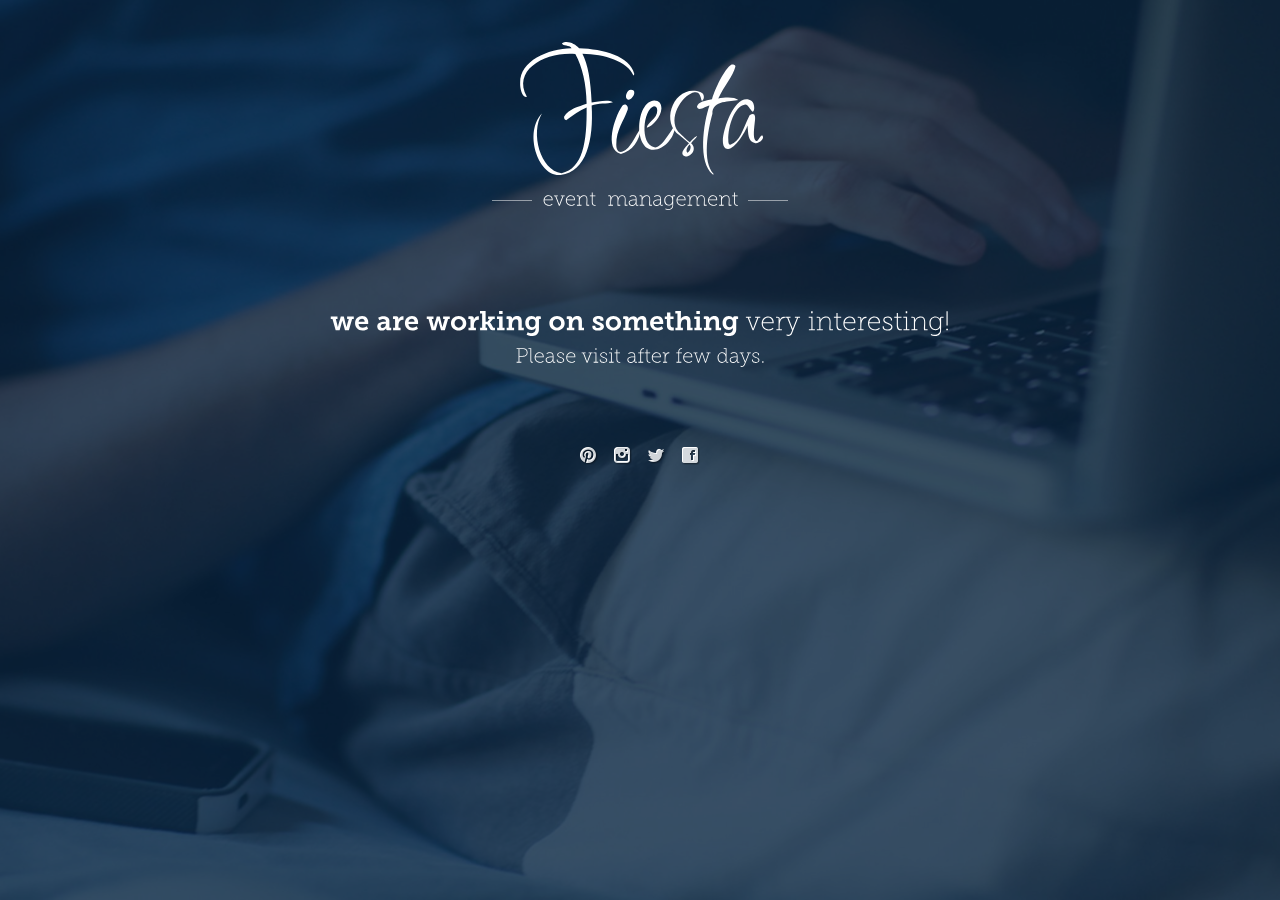
==== index.html @ f27fdafa "initial commit" ====
<!DOCTYPE html PUBLIC "-//W3C//DTD XHTML 1.0 Transitional//EN" "http://www.w3.org/TR/xhtml1/DTD/xhtml1-transitional.dtd">
<html xmlns="http://www.w3.org/1999/xhtml">
<head>
<meta http-equiv="Content-Type" content="text/html; charset=utf-8" />
<title>Coming Soon</title>
<link href="tools/style.css" rel="stylesheet" type="text/css" />
<script type="text/javascript" src="tools/jquery.min.js"></script> 
<script type="text/javascript" src="tools/cufon-yui.js"></script>
<script type="text/javascript" src="tools/Abraham_Lincoln_400.font.js"></script>
<script type="text/javascript" src="tools/Inspiration_400.font.js"></script>
<script type="text/javascript" src="tools/Museo_Slab_100_400-Museo_Slab_700_400.font.js"></script>
<script type="text/javascript">
	Cufon.replace('.logo h1', {fontFamily: 'Inspiration'});
	Cufon.replace('.logo h2', {fontFamily: 'Museo Slab 100'});
	Cufon.replace('.logo h2 span', {fontFamily: 'Abraham Lincoln'});
	Cufon.replace('p.big_text, p.small_text', {fontFamily: 'Museo Slab 100'});
	Cufon.replace('p.big_text strong, p.small_text strong', {fontFamily: 'Museo Slab 700'});
</script>


</head>
<body>
<div id="transy">
</div>
<div id="wrapper">
	<div class="logo"><h1>Fiesta</h1><h2><strong class="one"></strong>event <span></span> management<strong class="two"></strong></h2></div>
	<div class="content">
		<p class="big_text"><strong>we are working on something</strong> very interesting!</p>
		<p class="small_text"> Please visit after few days.</p>

		<div class="clear"></div>
		<ul class="social">
			<li class="pinterest"><a href="#"></a></li>
			<li class="instagram"><a href="#"></a></li>
			<li class="twitter"><a href="#"></a></li>
			<li class="facebook"><a href="#"></a></li>
		</ul>
		
		
	</div>
</div>
</body>
</html>
---- tools/style.css ----
/* Reset */

body,div,dl,dt,dd,ul,ol,li,h1,h2,h3,h4,h5,h6,pre,code,form,fieldset,legend,input,textarea,p,blockquote,th,td{margin:0;padding:0;}table{border-collapse:collapse;border-spacing:0;}fieldset,img{border:0;}address,caption,dfn,th,var{font-style:normal;font-weight:normal;}li{list-style:none;}caption,th{text-align:left;}h1,h2,h3,h4,h5,h6{font-size:100%;font-weight:normal;}

html { 
  background: url(../images/bg.jpg) no-repeat center center fixed; 
  -webkit-background-size: cover;
  -moz-background-size: cover;
  -o-background-size: cover;
  	background-size: cover;
}


html,body{
margin:0;
padding:0;
font-family: Helvetica Neue, Helvetica, Arial;
color: #ffffff;
height: 100%;
}

#transy{
width: 100%;
height: 100%;
float: left;
background: #08233e;
opacity: 0.8;
filter: alpha(opacity=80);
position: absolute;
z-index: -1;
}

#wrapper{
width: 940px;
margin: 0 auto;
}

.logo{
width: 940px;
float: left;
margin-top: 30px;
margin-bottom: 100px;
}

h1{
text-align: center;
font-size: 150px;
}

h2{
text-align: center;
font-size: 20px;
font-weight: 100;
margin-top: 10px;
}

h2 strong.one{
width: 40px;
height: 1px;
background: #fff;
position: absolute;
margin-left: -50px;
margin-top: 10px;
opacity: 0.5;
filter: alpha(opacity=50);

}

h2 strong.two{
width: 40px;
height: 1px;
background: #fff;
position: absolute;
margin-left: 10px;
opacity: 0.5;
filter: alpha(opacity=50);

margin-top: 10px;
}


.content{
width: 940px;
float: left;
}

.content p{
text-align: center;
}

p.big_text{
font-size: 27px;
margin-bottom: 10px;
}

p.small_text{
font-size: 20px;
}




.form{
width: 485px;
margin: 20px auto 0 auto;
}


.field_content{
background: url(../images/field.png) left top no-repeat;
width: 485px;
height: 54px;
float: left;
}


.field{
width: 365px;
outline: none;
border: none;
background: none;
font-size: 20px;
font-family: Helvetica Neue, Helvetica, Arial;
font-weight: bold;
color: #999999;
height: 54px;
float: left;
padding-left: 20px;
}

.submit{
width: 88px;
height: 45px;
float: left;
margin: 5px 0 0 5px;
outline: none;
border: none;
background: url(../images/okay.png) left top no-repeat;
cursor: pointer;
}

.submit:hover{
background: url(../images/okay.png) left bottom no-repeat;
}

.clear{
clear: left;
clear: both;
margin: 0;
padding: 0;
}

ul.social
{
width: 120px;
margin: 80px auto 0;
height: 20px;
}

ul.social li{
float: left;
background: url(../images/social.png) left top no-repeat;
position: relative;
height: 20px;
margin-right: 16px;
}

ul.social li a{
display: block;
width: 18px;
height: 20px;
}


ul.social li.pinterest{
height: 20px;
background-position: 0 0;
width: 18px;
}

ul.social li.pinterest:hover{
background-position: 0 -20px;
}



ul.social li.instagram{
height: 20px;
background-position: -34px 0;
width: 18px;
}

ul.social li.instagram:hover{
background-position: -34px -20px;
}



ul.social li.twitter{
height: 20px;
background-position: -68px 0;
width: 18px;
}

ul.social li.twitter:hover{
background-position: -68px -20px;
}



ul.social li.facebook{
height: 20px;
background-position: -102px 0;
width: 18px;
margin-right: 0;
}

ul.social li.facebook:hover{
background-position: -102px -20px;
}
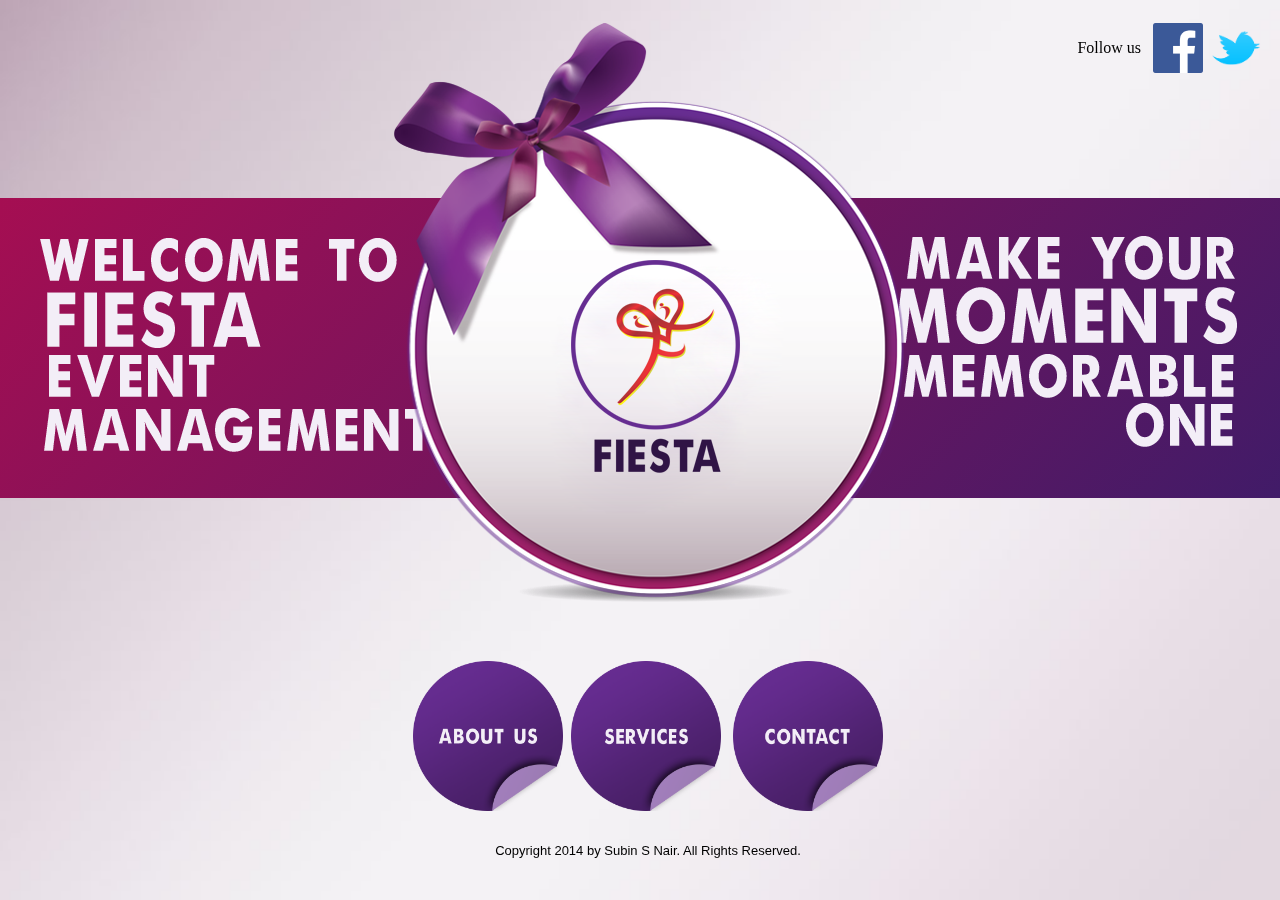
==== commit ca41f0e1: "Renamed index page" ====
--- a/index.html
+++ b/index.html
@@ -1,43 +1,86 @@
-<!DOCTYPE html PUBLIC "-//W3C//DTD XHTML 1.0 Transitional//EN" "http://www.w3.org/TR/xhtml1/DTD/xhtml1-transitional.dtd">
-<html xmlns="http://www.w3.org/1999/xhtml">
-<head>
-<meta http-equiv="Content-Type" content="text/html; charset=utf-8" />
-<title>Coming Soon</title>
-<link href="tools/style.css" rel="stylesheet" type="text/css" />
-<script type="text/javascript" src="tools/jquery.min.js"></script> 
-<script type="text/javascript" src="tools/cufon-yui.js"></script>
-<script type="text/javascript" src="tools/Abraham_Lincoln_400.font.js"></script>
-<script type="text/javascript" src="tools/Inspiration_400.font.js"></script>
-<script type="text/javascript" src="tools/Museo_Slab_100_400-Museo_Slab_700_400.font.js"></script>
-<script type="text/javascript">
-	Cufon.replace('.logo h1', {fontFamily: 'Inspiration'});
-	Cufon.replace('.logo h2', {fontFamily: 'Museo Slab 100'});
-	Cufon.replace('.logo h2 span', {fontFamily: 'Abraham Lincoln'});
-	Cufon.replace('p.big_text, p.small_text', {fontFamily: 'Museo Slab 100'});
-	Cufon.replace('p.big_text strong, p.small_text strong', {fontFamily: 'Museo Slab 700'});
-</script>
-
-
-</head>
-<body>
-<div id="transy">
-</div>
-<div id="wrapper">
-	<div class="logo"><h1>Fiesta</h1><h2><strong class="one"></strong>event <span></span> management<strong class="two"></strong></h2></div>
-	<div class="content">
-		<p class="big_text"><strong>we are working on something</strong> very interesting!</p>
-		<p class="small_text"> Please visit after few days.</p>
-
-		<div class="clear"></div>
-		<ul class="social">
-			<li class="pinterest"><a href="#"></a></li>
-			<li class="instagram"><a href="#"></a></li>
-			<li class="twitter"><a href="#"></a></li>
-			<li class="facebook"><a href="#"></a></li>
-		</ul>
-		
-		
-	</div>
-</div>
-</body>
-</html>
+<!DOCTYPE html PUBLIC "-//W3C//DTD XHTML 1.0 Transitional//EN" "http://www.w3.org/TR/xhtml1/DTD/xhtml1-transitional.dtd">
+<html xmlns="http://www.w3.org/1999/xhtml">
+<head>
+<meta http-equiv="Content-Type" content="text/html; charset=utf-8" />
+<link type="text/css" rel="stylesheet" href="stylesheet.css"/> 
+<title>Fiesta</title>
+</head>
+
+<body>
+
+<div id="hpage" style="height:100%; width:100%; position:fixed">
+<img src="images/back.jpg" style="width:100%; position:fixed; top:0; left:0 "/>
+<div id="head">
+<table align="right">
+<tr>
+<td>
+Follow us
+</td>
+<td></td>
+<td></td>
+<td>
+<a href="www.facebook.com"><img src="images/fb_icon_325x325.png" style="width:50px; height:50px; border:hidden" /></a>
+</td>
+<td></td>
+<td>
+
+<a href="www.twitter.com"><img src="images/Twitter_bird_icon.png" style="width:50px; height:50px; border:hidden"/></a>
+</td>
+<td></td>
+<td></td>
+<td></td>
+<td></td>
+</tr>
+</table>
+</div>
+<div id="welcome">
+<div id="col1">
+<img src="images/banner.png"/>
+</div>
+<div id="col2">
+<img src="images/banner2.png"/>
+</div>
+</div>
+<div id="logo" align="center" style="width:100%;height:650px">
+<a href="fiesta.html"><img src="images/home page psd.png" style="width:543px; height:630px; border:hidden" /></a>
+</div>
+<div id="menu">
+<table align="center">
+<tr>
+<td class="button"><a href="about.html"><img src="images/about us.png" style="width:150px; height:150px; border:hidden"/>
+</a></td>
+<td></td>
+<td</td>
+<td class="button"><a href="services.html"><img src="images/services.png" style="width:150px; height:150px; border:hidden"/></a></td>
+<td></td>
+<td></td>
+<td class="button"><a href="contact.html"><img src="images/contact.png" style="width:150px; height:150px; border:hidden"/>
+</a></td>
+<tr></tr>
+<tr></tr>
+<tr></tr>
+<tr></tr>
+<tr></tr>
+<tr></tr>
+<tr></tr>
+<tr></tr>
+<tr></tr>
+<tr></tr>
+<tr></tr>
+<tr></tr>
+<tr></tr>
+
+
+</tr>
+</table>
+<table align="center">
+<tr>
+<td style="font-family:'Trebuchet MS', Arial, Helvetica, sans-serif; font-size:13px">Copyright 2014 by Subin S Nair. All Rights Reserved.</td>
+</tr>
+</table>
+
+</div>
+
+</div>
+</body>
+</html>
--- a/stylesheet.css
+++ b/stylesheet.css
@@ -0,0 +1,68 @@
+@charset "utf-8";
+/* CSS Document */
+#head
+{
+	position:fixed;
+	width:100%;
+	height:200px;
+	top:0;
+	left:0;
+	margin-top:20px;
+	
+}
+
+#logo
+{
+	position:relative;
+	overflow:hidden;
+	top:0;
+	
+	
+	
+}
+#menu
+{
+	position:relative;
+	width:100%;
+	height:200px;
+	
+}
+#footer
+{
+	background-color:red;
+}
+
+#welcome { 
+position:fixed; 
+margin-top:190px;
+left:0;
+width:100%;
+height:300px;
+background: #a50e52; /* Old browsers */
+background: -moz-linear-gradient(-45deg, #a50e52 0%, #411b68 100%); /* FF3.6+ */
+background: -webkit-gradient(linear, left top, right bottom, color-stop(0%,#a50e52), color-stop(100%,#411b68)); /* Chrome,Safari4+ */
+background: -webkit-linear-gradient(-45deg, #a50e52 0%,#411b68 100%); /* Chrome10+,Safari5.1+ */
+background: -o-linear-gradient(-45deg, #a50e52 0%,#411b68 100%); /* Opera 11.10+ */
+background: -ms-linear-gradient(-45deg, #a50e52 0%,#411b68 100%); /* IE10+ */
+background: linear-gradient(135deg, #a50e52 0%,#411b68 100%); /* W3C */
+filter: progid:DXImageTransform.Microsoft.gradient( startColorstr='#a50e52', endColorstr='#411b68',GradientType=1 ); /* IE6-9 fallback on horizontal gradient */
+
+}
+#col1
+{
+	float:left;
+}
+#col2
+{
+	float:right;
+}
+
+
+
+
+
+	
+
+
+
+
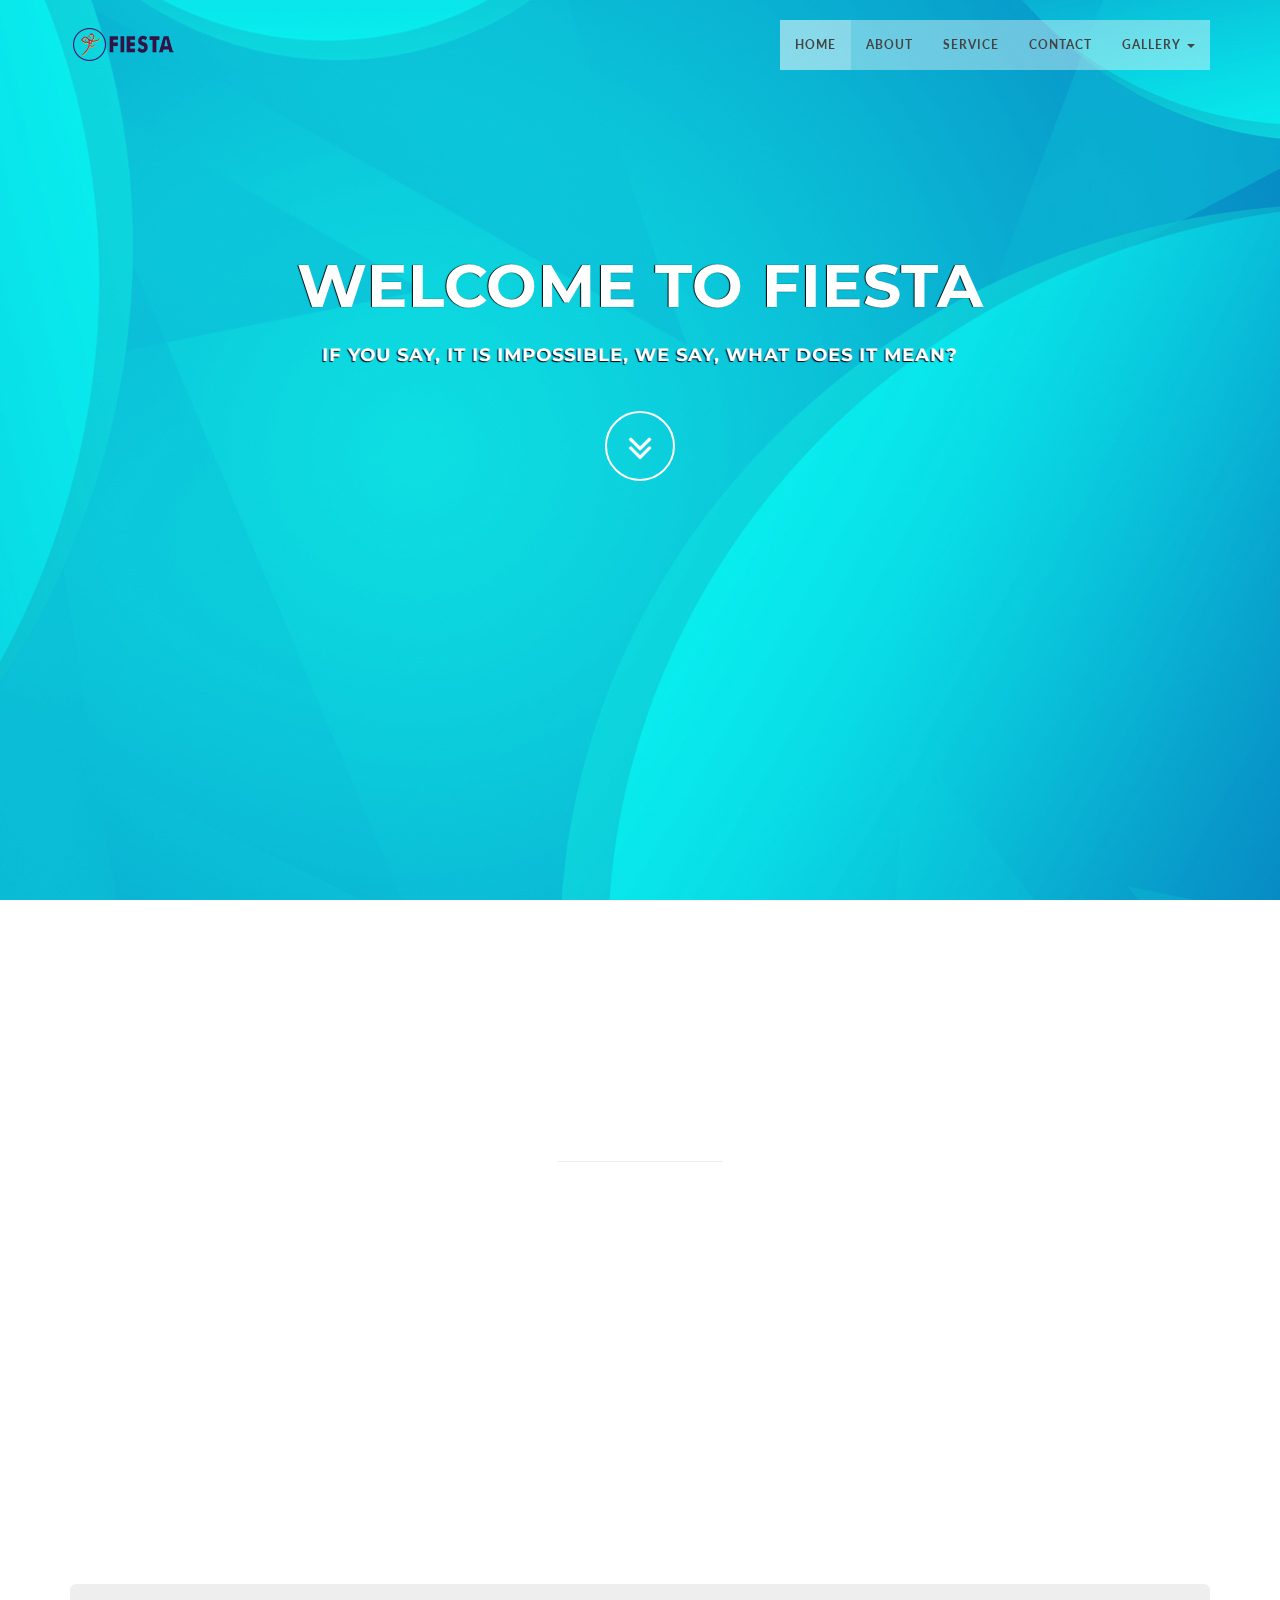
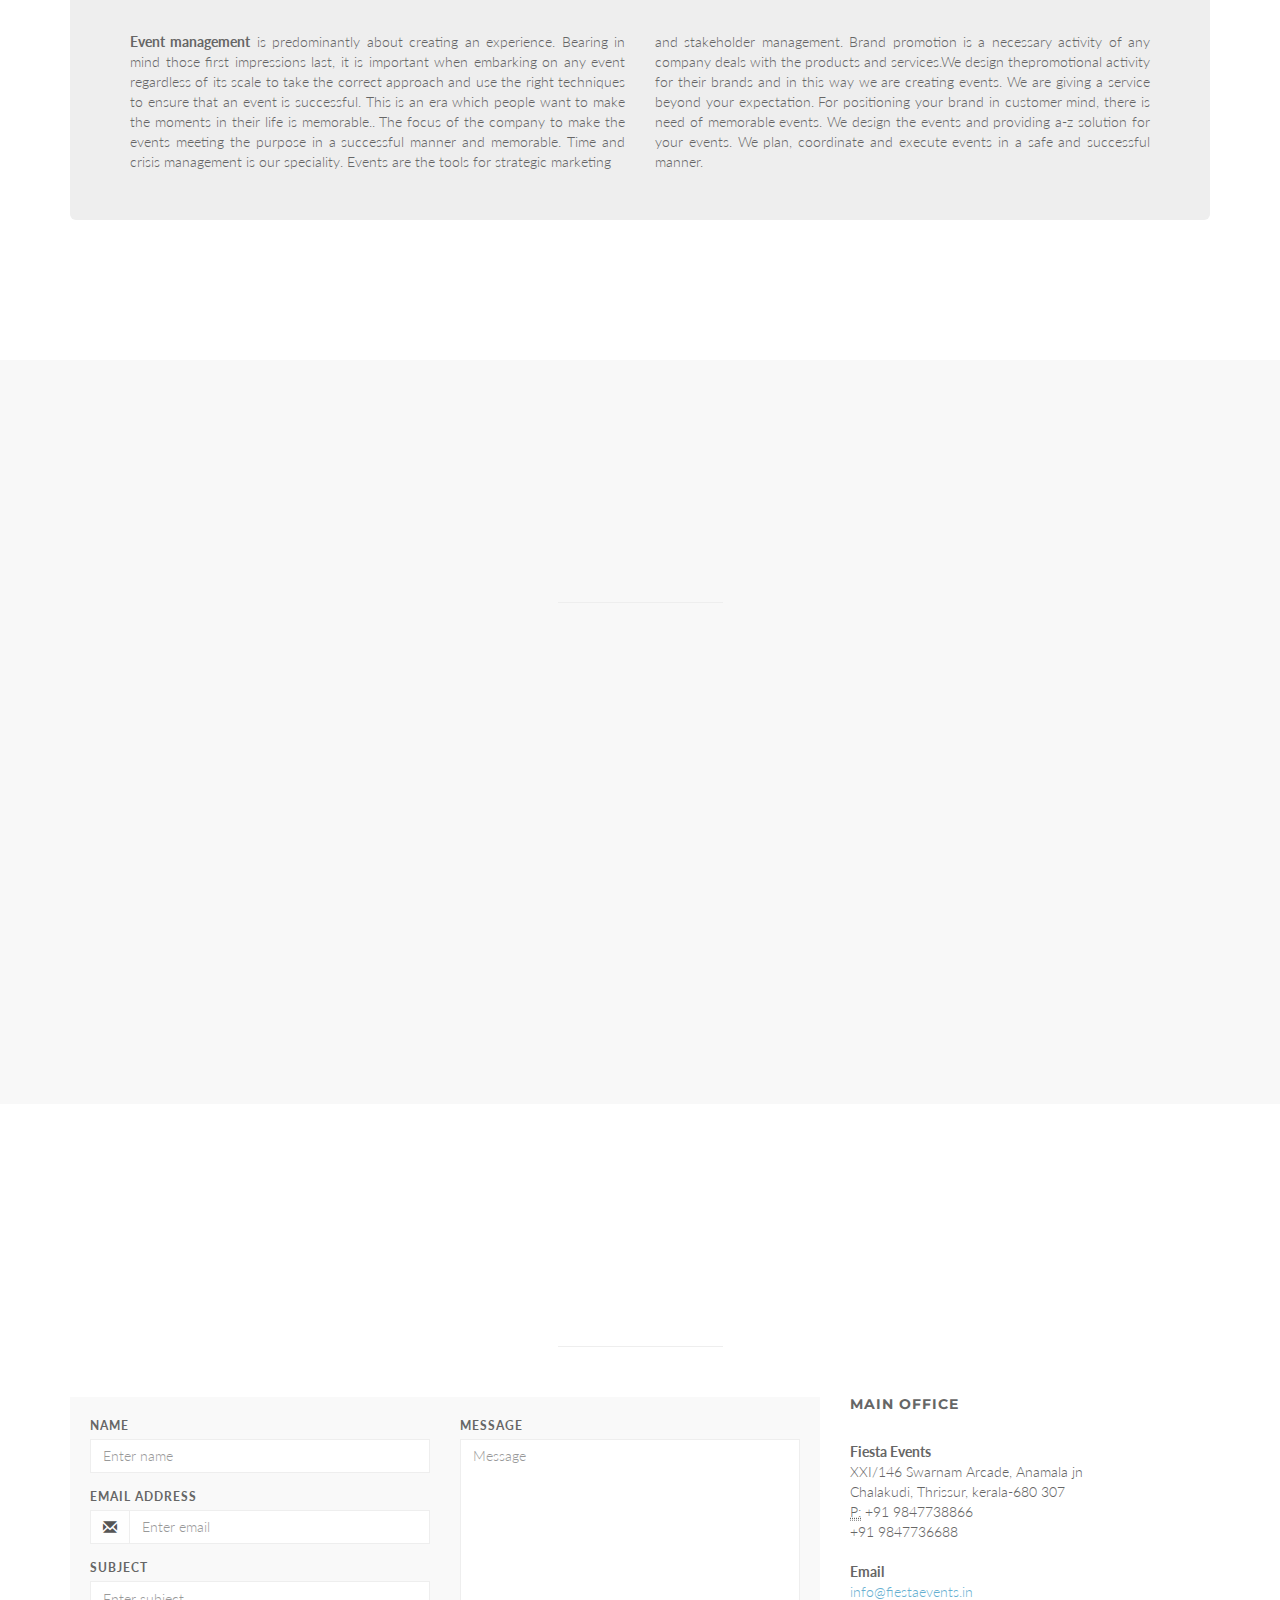
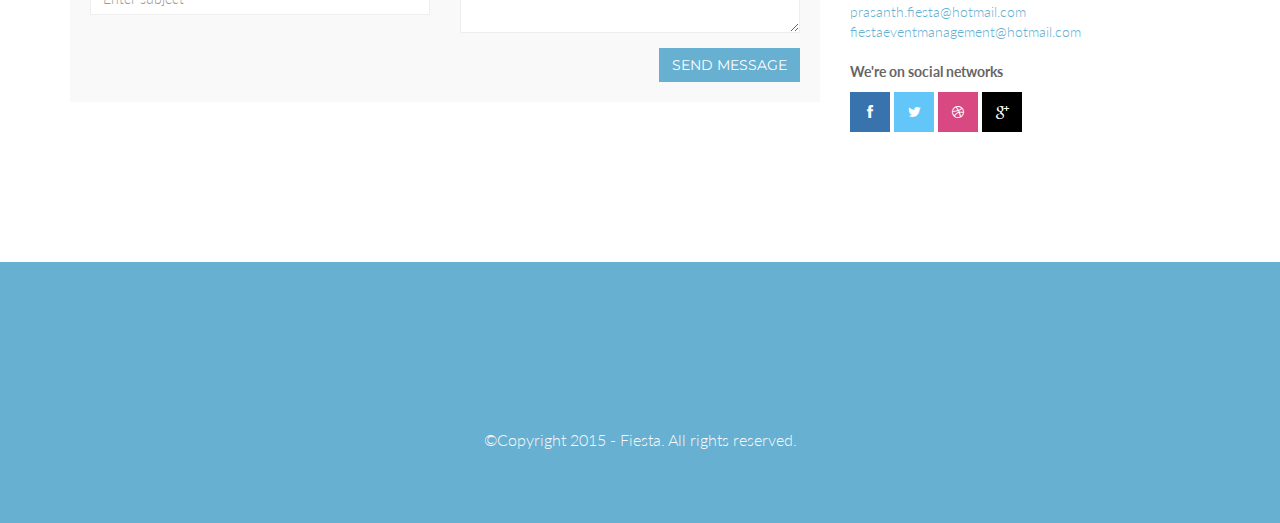
==== commit 42370bb5: "Completely new site" ====
--- a/index.html
+++ b/index.html
@@ -1,86 +1,393 @@
-<!DOCTYPE html PUBLIC "-//W3C//DTD XHTML 1.0 Transitional//EN" "http://www.w3.org/TR/xhtml1/DTD/xhtml1-transitional.dtd">
-<html xmlns="http://www.w3.org/1999/xhtml">
+<!DOCTYPE html>
+<html lang="en">
+
 <head>
-<meta http-equiv="Content-Type" content="text/html; charset=utf-8" />
-<link type="text/css" rel="stylesheet" href="stylesheet.css"/> 
-<title>Fiesta</title>
+    <meta charset="utf-8">
+    <meta name="viewport" content="width=device-width, initial-scale=1.0">
+    <meta name="description" content="">
+    <meta name="author" content="">
+
+    <title>Fiesta Events</title>
+
+    <!-- Bootstrap Core CSS -->
+    <link href="css/bootstrap.min.css" rel="stylesheet" type="text/css">
+
+    <!-- Fonts -->
+    <link href="font-awesome/css/font-awesome.min.css" rel="stylesheet" type="text/css">
+	<link href="css/animate.css" rel="stylesheet" />
+    <!-- Squad theme CSS -->
+    <link href="css/style.css" rel="stylesheet">
+	<link href="color/default.css" rel="stylesheet">
+
 </head>
 
-<body>
-
-<div id="hpage" style="height:100%; width:100%; position:fixed">
-<img src="images/back.jpg" style="width:100%; position:fixed; top:0; left:0 "/>
-<div id="head">
-<table align="right">
-<tr>
-<td>
-Follow us
-</td>
-<td></td>
-<td></td>
-<td>
-<a href="www.facebook.com"><img src="images/fb_icon_325x325.png" style="width:50px; height:50px; border:hidden" /></a>
-</td>
-<td></td>
-<td>
-
-<a href="www.twitter.com"><img src="images/Twitter_bird_icon.png" style="width:50px; height:50px; border:hidden"/></a>
-</td>
-<td></td>
-<td></td>
-<td></td>
-<td></td>
-</tr>
-</table>
-</div>
-<div id="welcome">
-<div id="col1">
-<img src="images/banner.png"/>
-</div>
-<div id="col2">
-<img src="images/banner2.png"/>
-</div>
-</div>
-<div id="logo" align="center" style="width:100%;height:650px">
-<a href="fiesta.html"><img src="images/home page psd.png" style="width:543px; height:630px; border:hidden" /></a>
-</div>
-<div id="menu">
-<table align="center">
-<tr>
-<td class="button"><a href="about.html"><img src="images/about us.png" style="width:150px; height:150px; border:hidden"/>
-</a></td>
-<td></td>
-<td</td>
-<td class="button"><a href="services.html"><img src="images/services.png" style="width:150px; height:150px; border:hidden"/></a></td>
-<td></td>
-<td></td>
-<td class="button"><a href="contact.html"><img src="images/contact.png" style="width:150px; height:150px; border:hidden"/>
-</a></td>
-<tr></tr>
-<tr></tr>
-<tr></tr>
-<tr></tr>
-<tr></tr>
-<tr></tr>
-<tr></tr>
-<tr></tr>
-<tr></tr>
-<tr></tr>
-<tr></tr>
-<tr></tr>
-<tr></tr>
-
-
-</tr>
-</table>
-<table align="center">
-<tr>
-<td style="font-family:'Trebuchet MS', Arial, Helvetica, sans-serif; font-size:13px">Copyright 2014 by Subin S Nair. All Rights Reserved.</td>
-</tr>
-</table>
-
-</div>
-
-</div>
+<body id="page-top" data-spy="scroll" data-target=".navbar-custom">
+	<!-- Preloader -->
+	<div id="preloader">
+	  <div id="load"></div>
+	</div>
+
+    <nav class="navbar navbar-custom navbar-fixed-top" role="navigation">
+        <div class="container">
+            <div class="navbar-header page-scroll">
+                <button type="button" class="navbar-toggle" data-toggle="collapse" data-target=".navbar-main-collapse">
+                    <i class="fa fa-bars"></i>
+                </button>
+                <a class="navbar-brand" href="index.html" >
+                    <h1> <img src="img/horizlogo.png" class="img-responsive"/></h1>
+                </a>
+            </div>
+
+            <!-- Collect the nav links, forms, and other content for toggling -->
+            <div class="collapse navbar-collapse navbar-right navbar-main-collapse">
+      <ul class="nav navbar-nav">
+        <li class="active"><a href="#intro">Home</a></li>
+        <li><a href="#about">About</a></li>
+		<li><a href="#service">Service</a></li>
+		<li><a href="#contact">Contact</a></li>
+        <li class="dropdown">
+          <a href="#" class="dropdown-toggle" data-toggle="dropdown">Gallery <b class="caret"></b></a>
+          <ul class="dropdown-menu">
+            <li><a href="#">Brand Activation</a></li>
+            <li><a href="#">Wedding Planning</a></li>
+            <li><a href="#">Conferences</a></li>
+          </ul>
+        </li>
+      </ul>
+            </div>
+            <!-- /.navbar-collapse -->
+        </div>
+        <!-- /.container -->
+    </nav>
+
+	<!-- Section: intro -->
+    <section id="intro" class="intro">
+	
+		<div class="slogan">
+			<h2>WELCOME TO <span class="text_color">FIESTA</span> </h2>
+			<h4>IF YOU SAY, IT IS IMPOSSIBLE, WE SAY, WHAT DOES IT MEAN?</h4>
+		</div>
+		<div class="page-scroll">
+			<a href="#service" class="btn btn-circle">
+				<i class="fa fa-angle-double-down animated"></i>
+			</a>
+		</div>
+    </section>
+	<!-- /Section: intro -->
+
+	<!-- Section: about -->
+    <section id="about" class="home-section text-center">
+		<div class="heading-about">
+        
+			<div class="container">
+			<div class="row">
+				<div class="col-lg-8 col-lg-offset-2">
+					<div class="wow bounceInDown" data-wow-delay="0.4s">
+					<div class="section-heading">
+					<h2 class="less-margin">Fiesta Events</h2>
+       <h5 class="h5-lowercase">Make the seemingly impossible a reality</h5>
+					<i class="fa fa-2x fa-angle-down"></i>
+
+					</div>
+					</div>
+				</div>
+			</div>
+			</div>
+		</div>
+		<div class="container">
+
+
+		<div class="row">
+			<div class="col-lg-2 col-lg-offset-5">
+				<hr class="marginbot-50">
+			</div>
+		</div>
+        <div class="row">
+            <div class="col-xs-6 col-sm-3 col-md-3">
+				<div class="wow bounceInUp" data-wow-delay="0.2s">
+                <div class="team boxed-grey">
+                    <div class="inner">
+						<h6 class="less-margin"><strong>PRASANTH BAKTHAVALSALAN</strong></h6>
+                        <h6 class="less-size">Managing Director</h6>
+                        <div class="avatar"><img src="img/team/1.jpg" alt="" class="img-responsive img-circle" /></div>
+                    </div>
+                </div>
+				</div>
+            </div>
+			<div class="col-xs-6 col-sm-3 col-md-3">
+				<div class="wow bounceInUp" data-wow-delay="0.5s">
+                <div class="team boxed-grey">
+                    <div class="inner">
+						<h6 class="less-margin">AISWARYA SOL</h6>
+                        <h6 class="less-size">Business Development Manager</h6>
+                        <div class="avatar"><img src="img/team/2.jpg" alt="" class="img-responsive img-circle" /></div>
+
+                    </div>
+                </div>
+				</div>
+            </div>
+			<div class="col-xs-6 col-sm-3 col-md-3">
+				<div class="wow bounceInUp" data-wow-delay="0.8s">
+                <div class="team boxed-grey">
+                    <div class="inner">
+						<h6 class="less-margin">MIDHUN MURALI</h6>
+                        <h6 class="less-size">General Manager</h6>
+                        <div class="avatar"><img src="img/team/3.jpg" alt="" class="img-responsive img-circle" /></div>
+
+                    </div>
+                </div>
+				</div>
+            </div>
+			<div class="col-xs-6 col-sm-3 col-md-3">
+				<div class="wow bounceInUp" data-wow-delay="1s">
+                <div class="team boxed-grey">
+                    <div class="inner">
+						<h6 class="less-margin">SHEHAL SIVANAND</h6>
+                        <h6 class="less-size">FINANCE MANAGER</h6>
+                        <div class="avatar"><img src="img/team/4.jpg" alt="" class="img-responsive img-circle" /></div>
+
+                    </div>
+                </div>
+				</div>
+               
+            </div>
+        </div>
+        <div class="jumbotron top-margin">
+        <div class="row">
+          <div class="col-md-6 col-xs-12 text-justify">
+       <strong>Event management</strong> is predominantly about creating an experience. Bearing in mind those first impressions last, it is important when embarking on any event regardless of its scale to take the correct approach and use the right techniques to ensure that an event is successful. This is an era which people want to make the moments in their life is memorable.. The focus of the company to make the events meeting the purpose in a successful manner and memorable. Time and crisis management is our speciality. Events are the tools for strategic marketing
+        </div>
+ <div class="col-md-6 col-xs-12 text-justify">
+  and stakeholder management. Brand promotion is a necessary activity of any company deals with the products and services.We design thepromotional activity for their brands and in this way we are creating events. We are giving a service beyond your expectation. For positioning your brand in customer mind, there is need of memorable events. We design the events and providing a-z solution for your events. We plan, coordinate and execute events in a safe and successful manner.</div>		
+		</div>
+        </div>
+        </div>
+	</section>
+	<!-- /Section: about -->
+	
+
+	<!-- Section: services -->
+    <section id="service" class="home-section text-center bg-gray">
+		
+		<div class="heading-about">
+			<div class="container">
+			<div class="row">
+				<div class="col-lg-8 col-lg-offset-2">
+					<div class="wow bounceInDown" data-wow-delay="0.4s">
+					<div class="section-heading">
+					<h2>Our Services</h2>
+					<i class="fa fa-2x fa-angle-down"></i>
+
+					</div>
+					</div>
+				</div>
+			</div>
+			</div>
+		</div>
+		<div class="container">
+		<div class="row">
+			<div class="col-lg-2 col-lg-offset-5">
+				<hr class="marginbot-50">
+			</div>
+		</div>
+        <div class="row">
+        
+            <div class="col-sm-3 col-md-3">
+				<div class="wow fadeInLeft" data-wow-delay="0.2s">
+                <div class="service-box">
+                
+					<div class="service-icon">
+						<img src="img/icons/brand.png" alt="" />
+					</div>
+					<div class="service-desc">
+                    
+						<h5>Brand Activation</h5>
+						<p>	Promotional events, Video production,
+Viral Marketing Advertisements & print media, Road shows, PR stunts, Press launches, Mall activation, Canter activities, we design a tailor made launch for every product / Service.</p>
+					</div>
+                     </div>
+                     
+				</div>
+            </div>
+			<div class="col-sm-3 col-md-3">
+				<div class="wow fadeInUp" data-wow-delay="0.2s">
+                <div class="service-box">
+					<div class="service-icon">
+						<img src="img/icons/wed.png" alt="" />
+					</div>
+					<div class="service-desc">
+						<h5>Wedding Planning</h5>
+		<p>Destination wedding, Concept &    design, Stage & light design, Seating arrangements, Floral décor& theme decor, Travel arrangements, Entertainment programs, Honeymoon packages, Cultural nights, Wedding cakes</p>
+					</div>
+                </div>
+				</div>
+            </div>
+			<div class="col-sm-3 col-md-3">
+				<div class="wow fadeInUp" data-wow-delay="0.2s">
+                <div class="service-box">
+					<div class="service-icon">
+						<img src="img/icons/conf.png" alt="" />
+					</div>
+					<div class="service-desc">
+						<h5>Conferences</h5>
+<p>Venue sourcing, Creative set design, Design and print of delegate packs,
+Technology and audio visual requirements,
+Transportation & accommodation,
+Menu planning & food services,
+Host & hostess for the event</p>
+					</div>
+                </div>
+				</div>
+            
+			
+        </div>	
+        <div class="col-sm-3 col-md-3">
+				<div class="wow fadeInUp" data-wow-delay="0.2s">
+                <div class="service-box">
+					<div class="service-icon">
+						<img src="img/icons/special.png" alt="" />
+					</div>
+					<div class="service-desc">
+						<h5>Special Events</h5>
+		<p>we arrange bollywood & tollywood artists, TV anchors, Rock band troupes, Dance troupes, celebrity singers, contemporary dancers, DJ Parties, Welcoming hostess, Magic show, Mimicry, Orchestra, Karaoke, Gazals, Traditional dances, etc.</p>
+					</div>
+                </div>
+				</div>
+            </div>	
+		</div>
+        </div>
+	</section>
+	<!-- /Section: services -->
+	
+
+	
+
+	<!-- Section: contact -->
+    <section id="contact" class="home-section text-center">
+		<div class="heading-contact">
+			<div class="container">
+			<div class="row">
+				<div class="col-lg-8 col-lg-offset-2">
+					<div class="wow bounceInDown" data-wow-delay="0.4s">
+					<div class="section-heading">
+					<h2>Contact Us</h2>
+					<i class="fa fa-2x fa-angle-down"></i>
+
+					</div>
+					</div>
+				</div>
+			</div>
+			</div>
+		</div>
+		<div class="container">
+
+		<div class="row">
+			<div class="col-lg-2 col-lg-offset-5">
+				<hr class="marginbot-50">
+			</div>
+		</div>
+    <div class="row">
+        <div class="col-lg-8">
+            <div class="boxed-grey">
+                <form id="contact-form" method="post" action="send_form_email.php">
+                <div class="row">
+                    <div class="col-md-6">
+                        <div class="form-group">
+                            <label for="name">
+                                Name</label>
+                            <input type="text" class="form-control" id="name" name="name" placeholder="Enter name" required />
+                        </div>
+                        <div class="form-group">
+                            <label for="email">
+                                Email Address</label>
+                            <div class="input-group">
+                                <span class="input-group-addon"><span class="glyphicon glyphicon-envelope"></span>
+                                </span>
+                                <input type="email" class="form-control" id="email" name="email" placeholder="Enter email" required /></div>
+                        </div>
+                        <div class="form-group">
+                            <label for="subject">
+                                Subject</label>
+                            <input type="text" class="form-control" id="subject" name="subject" placeholder="Enter subject" required />
+                        </div>
+                    </div>
+                    <div class="col-md-6">
+                        <div class="form-group">
+                            <label for="name">
+                                Message</label>
+                            <textarea name="message" id="message" class="form-control" rows="9" cols="25" required
+                                placeholder="Message"></textarea>
+                        </div>
+                    </div>
+                    <div class="col-md-12">
+                        <button type="submit" class="btn btn-skin pull-right" id="btnContactUs" name="submit">
+                            Send Message</button>
+                    </div>
+                </div>
+                </form>
+            </div>
+        </div>
+		
+		<div class="col-lg-4">
+			<div class="widget-contact">
+				<h5>Main Office</h5>
+				
+				<address>
+				  <strong>Fiesta Events</strong><br>
+XXI/146 Swarnam Arcade, Anamala jn<br>
+				  Chalakudi, Thrissur, kerala-680 307<br>
+				  <abbr title="Phone">P:</abbr> +91 9847738866<br/>+91 9847736688
+				</address>
+
+				<address>
+				  <strong>Email</strong><br>
+				  <a href="mailto:#">info@fiestaevents.in<br/>prasanth.fiesta@hotmail.com<br/>
+                  fiestaeventmanagement@hotmail.com</a>
+				</address>	
+				<address>
+				  <strong>We're on social networks</strong><br>
+                       	<ul class="company-social">
+                            <li class="social-facebook"><a href="https://www.facebook.com/pages/Fiesta-Event-Management/833838193315049?ref=hl" target="_blank"><i class="fa fa-facebook"></i></a></li>
+                            <li class="social-twitter"><a href="#" target="_blank"><i class="fa fa-twitter"></i></a></li>
+                            <li class="social-dribble"><a href="#" target="_blank"><i class="fa fa-dribbble"></i></a></li>
+                            <li class="social-google"><a href="#" target="_blank"><i class="fa fa-google-plus"></i></a></li>
+                        </ul>	
+				</address>					
+			
+			</div>	
+		</div>
+    </div>	
+
+		</div>
+	</section>
+	<!-- /Section: contact -->
+
+	<footer>
+		<div class="container">
+			<div class="row">
+				<div class="col-md-12 col-lg-12">
+					<div class="wow shake" data-wow-delay="0.4s">
+					<div class="page-scroll marginbot-30">
+						<a href="#intro" id="totop" class="btn btn-circle">
+							<i class="fa fa-angle-double-up animated"></i>
+						</a>
+					</div>
+					</div>
+					<p>&copy;Copyright 2015 - Fiesta. All rights reserved.</p>
+				</div>
+			</div>	
+		</div>
+	</footer>
+
+    <!-- Core JavaScript Files -->
+    <script src="js/jquery.min.js"></script>
+    <script src="js/bootstrap.min.js"></script>
+    <script src="js/jquery.easing.min.js"></script>	
+	<script src="js/jquery.scrollTo.js"></script>
+	<script src="js/wow.min.js"></script>
+    <!-- Custom Theme JavaScript -->
+    <script src="js/custom.js"></script>
+
 </body>
+
 </html>
--- a/css/style.css
+++ b/css/style.css
@@ -0,0 +1,812 @@
+/* ==== Google font ==== */
+@import url('http://fonts.googleapis.com/css?family=Lato:100,300,400,700,900,100italic,300italic,400italic,700italic,900italic|Montserrat:700|Merriweather:400italic');
+
+
+body {
+    width: 100%;
+    height: 100%;
+    font-family: 'Lato',sans-serif;
+	font-weight: 300;
+    color: #666;
+    background-color: #fff;
+}
+
+html {
+    width: 100%;
+    height: 100%;
+}
+
+h1,
+h2,
+h3,
+h4,
+h5,
+h6 {
+    margin: 0 0 30px;
+    text-transform: uppercase;
+    font-family: Montserrat,sans-serif;
+    font-weight: 700;
+    letter-spacing: 1px;
+}
+
+p {
+    margin: 0 0 20px;
+    font-size: 16px;
+    line-height: 1.6em;
+	text-align:justify;
+}
+
+p.lead {
+	font-weight: 600;
+}
+
+a {
+    color: #28c3ab;
+    -webkit-transition: all .2s ease-in-out;
+    -moz-transition: all .2s ease-in-out;
+    transition: all .2s ease-in-out;
+}
+
+a:hover,
+a:focus {
+    text-decoration: none;
+    color: #176e61;
+}
+
+.light {
+    font-weight: 400;
+}
+
+.navbar {
+    margin-bottom: 0;
+    border-bottom: 1px solid rgba(255,255,255,.3);
+	
+}
+
+.navbar-brand {
+    font-weight: 700;
+}
+.navbar-brand {
+  height: 40px;
+  padding: 5px 15px;
+  font-size: 18px;
+  line-height: 1em;
+}
+
+.navbar-brand h1{
+	color: #fff;
+  font-size: 20px;
+  line-height: 40px;
+}
+
+.navbar-brand:focus {
+    outline: 0;
+}
+
+.nav.navbar-nav {
+    background-color: rgba(255,255,255,.4);
+}
+
+.navbar-custom.top-nav-collapse .nav.navbar-nav {
+    background-color: rgba(0,0,0,0);
+}
+
+
+.navbar-custom ul.nav li a {
+	font-size: 12px;
+	letter-spacing: 1px;
+    color: #444;
+	text-transform: uppercase;
+	font-weight: 700;
+}
+
+.navbar-custom.top-nav-collapse ul.nav li a {
+	    -webkit-transition: all .2s ease-in-out;
+    -moz-transition: all .2s ease-in-out;
+    transition: all .2s ease-in-out;
+	color: #fff;
+}
+
+.navbar-custom ul.nav ul.dropdown-menu {
+	  border-radius: 0;	
+}
+
+.navbar-custom ul.nav ul.dropdown-menu li {
+	border-bottom: 1px solid #f5f5f5;
+
+}
+
+.navbar-custom ul.nav ul.dropdown-menu li:last-child{
+	border-bottom: none;
+}
+
+.navbar-custom ul.nav ul.dropdown-menu li a {
+	padding: 10px 20px;
+}
+
+.navbar-custom ul.nav ul.dropdown-menu li a:hover {
+	background: #fefefe;
+}
+
+.navbar-custom.top-nav-collapse ul.nav ul.dropdown-menu li a {
+	color: #666;
+}
+
+.navbar-custom .nav li a {
+    -webkit-transition: background .3s ease-in-out;
+    -moz-transition: background .3s ease-in-out;
+    transition: background .3s ease-in-out;
+}
+
+.navbar-custom .nav li a:hover,
+.navbar-custom .nav li a:focus,
+.navbar-custom .nav li.active {
+    outline: 0;
+    background-color: rgba(255,255,255,.2);
+}
+.navbar-custom .nav li a:hover,
+.navbar-custom .nav li a:focus,
+.navbar-custom .nav li.active {
+    outline: 0;
+    background-color: rgba(255,255,255,.2);
+}
+
+.navbar-toggle {
+    padding: 4px 6px;
+    font-size: 14px;
+    color: #fff;
+}
+
+.navbar-toggle:focus,
+.navbar-toggle:active {
+    outline: 0;
+}
+
+
+/* loader */
+#preloader {
+    background: #ffffff;
+    bottom: 0;
+    height: 100%;
+    left: 0;
+    position: fixed;
+    right: 0;
+    top: 0;
+    width: 100%;
+    z-index: 999;
+}
+
+
+#loaderInner {
+    background:#ffffff url(../img/spinner.gif) center center no-repeat;
+    height: 60px;
+    left: 50%;
+    margin: -50px 0 0 -50px;
+    position: absolute;
+    top: 50%;
+    width: 60px;
+}
+
+@keyframes boxSpin{
+  0%{
+    transform: translate(-10px, 0px);
+  }
+  25%{
+    transform: translate(10px, 10px);
+  }
+  50%{
+    transform: translate(10px, -10px);
+  }
+  75%{
+    transform: translate(-10px, -10px);
+  }
+  100%{
+    transform: translate(-10px, 10px);
+  }
+}
+
+
+@keyframes shadowSpin{
+  0%{
+    box-shadow: 10px -10px #39CCCC, -10px 10px #FFDC00;
+  }
+  25%{
+    box-shadow: 10px 10px #39CCCC, -10px -10px #FFDC00;
+  }
+  50%{
+    box-shadow: -10px 10px #39CCCC, 10px -10px #FFDC00;
+  }
+  75%{
+    box-shadow: -10px -10px #39CCCC, 10px 10px #FFDC00;
+  }
+  100%{
+    box-shadow: 10px -10px #39CCCC, -10px 10px #FFDC00;
+  }
+}
+
+#load {
+	z-index: 9999;
+  background-color: #FF4136;
+  opacity: 0.75;
+  width: 10px;
+  height: 10px;
+  position: absolute;
+  top: 50%;
+  margin: -5px auto 0 auto;
+  left: 0;
+  right: 0;
+  border-radius: 0px;
+  border: 5px solid #FF4136;
+  box-shadow: 10px 0px #39CCCC, 10px 0px #01FF70;
+  animation: shadowSpin 1s ease-in-out infinite;
+}
+
+/* misc */
+hr {
+  margin-top: 10px;
+}
+
+/* margins */
+.marginbot-0{margin-bottom:0 !important;}
+.marginbot-10{margin-bottom:10px !important;}
+.marginbot-20{margin-bottom:20px !important;}
+.marginbot-30{margin-bottom:30px !important;}
+.marginbot-40{margin-bottom:40px !important;}
+.marginbot-50{margin-bottom:50px !important;}
+
+/* ===========================
+--- General sections
+============================ */
+
+.home-section {
+    padding-top: 110px;
+    padding-bottom: 110px;
+	display:block;
+    position:relative;
+    z-index:120;
+}
+
+
+.section-heading h2 {
+	font-size: 40px;
+}
+.section-heading i {
+	margin-bottom: 20px;
+}
+
+
+/* --- section bg var --- */
+
+.bg-white {
+	background: #fff;
+}
+
+.bg-gray {
+	background: #f8f8f8;
+}
+
+
+.bg-dark {
+	background: #575757;
+}
+
+/* --- section color var --- */
+
+.text-light {
+	color: #fff;
+}
+
+
+
+/* ===========================
+--- Intro
+============================ */
+
+.intro {
+	width:100%;
+	position:relative;
+	
+	background: url(../img/bg1.jpg) no-repeat top center;
+}
+
+#intro.intro {
+	padding:20% 0 0 0;
+}
+
+.intro .slogan {
+	text-align: center;
+	
+
+}
+
+.intro .page-scroll {
+	text-align: center;
+}
+
+.brand-heading {
+    font-size: 40px;
+}
+
+.intro-text {
+    font-size: 18px;
+}
+
+.intro .slogan h2 {
+	color: #FFF;
+	text-shadow: none;
+	font-size: 60px;
+	line-height: 60px;
+	font-weight: 700;
+	font-family: Montserrat, sans-serif;
+	background-color: rgba(0, 0, 0, 0);
+	text-decoration: none;
+	text-transform: uppercase;
+	border-width: 0px;
+	border-color: #000;
+	border-style: none;
+	text-shadow: -1px 0 1px #000;
+}
+
+.intro .slogan h4 {
+	color: #fff;
+	text-shadow: -1px 1px 1px #000;
+}
+
+
+/* ===========================
+--- About
+============================ */
+
+.boxed-grey {
+	background: #f9f9f9;
+	padding: 20px;
+}
+
+.team h5 {
+	margin-bottom: 10px;
+}
+
+.team p.subtitle {
+	margin-bottom: 10px;
+}
+
+.avatar {
+	margin-bottom: 20px;
+}
+
+.team-social {
+	margin-left: 0;
+	padding-left: 0;
+	
+}
+
+.team-social {
+	text-align: center;
+}
+
+.team-social li{
+    display: inline-block;
+	margin:0 !important;
+	padding:0;
+}
+
+
+.team-social a{
+	margin:0;
+	padding:0;
+    display: block;
+	width: 40px;
+    height: 40px;
+    line-height: 40px;
+    text-align: center;
+    background: #3bbec0;
+	color: #fff;
+    -webkit-transition: background .3s ease-in-out;
+    transition: background .3s ease-in-out;
+}
+.team-social a i{
+	text-align: center;
+	margin:0;
+	padding:0;
+}
+.team-social .social-facebook a{background: #3873ae;}
+.team-social .social-twitter a{background: #62c6f8;}
+.team-social .social-dribble a{background: #d74980;}
+.team-social .social-deviantart a{background: #8da356;}
+.team-social .social-google a{background: #000;}
+.team-social .social-vimeo a{background: #51a6d3;}
+.team-social .social-facebook a:hover{background: #4893ce;}
+.team-social .social-twitter a:hover{background: #82e6ff;}
+.team-social .social-dribble a:hover{background: #f769a0;}
+.team-social .social-deviantart a:hover{background: #adc376;}
+.team-social .social-google a:hover{background: #333;}
+.team-social .social-vimeo a:hover{background: #71c6f3;}
+
+
+/* ===========================
+--- Services
+============================ */
+
+.service-icon {
+	margin-bottom: 20px;
+}	
+
+
+
+/* ===========================
+--- Contact
+============================ */
+
+form#contact-form .form-group label {
+	text-align: left !important;
+	display: block;
+	text-transform: uppercase;
+	letter-spacing: 1px;
+	font-size: 12px;
+}
+form#contact-form input,form#contact-form select,form#contact-form textarea {
+	border-radius: 0;
+	border: 1px solid #eee;
+  -webkit-box-shadow: none;
+          box-shadow:  none;
+}
+
+form#contact-form input:focus,form#contact-form select:focus,form#contact-form textarea:focus {
+  -webkit-box-shadow: 0 1px 2px rgba(0, 0, 0, .05);
+          box-shadow: 0 1px 2px rgba(0, 0, 0, .05);
+}
+.input-group-addon {
+  background-color: #fefefe;
+  border: 1px solid #eee;
+  border-radius: 0;
+}
+
+.widget-contact {
+	text-align: left;
+}
+
+
+.company-social {
+	margin-left: 0;
+	padding-left: 0;
+	margin-top: 10px;
+}
+
+.company-social {
+	text-align: left;
+}
+
+.company-social li{
+    display: inline-block;
+	margin:0 !important;
+	padding:0;
+}
+
+
+.company-social a{
+	margin:0;
+	padding:0;
+    display: block;
+	width: 40px;
+    height: 40px;
+    line-height: 40px;
+    text-align: center;
+    background: #3bbec0;
+	color: #fff;
+    -webkit-transition: background .3s ease-in-out;
+    transition: background .3s ease-in-out;
+}
+.company-social a i{
+	text-align: center;
+	margin:0;
+	padding:0;
+}
+.company-social .social-facebook a{background: #3873ae;}
+.company-social .social-twitter a{background: #62c6f8;}
+.company-social .social-dribble a{background: #d74980;}
+.company-social .social-deviantart a{background: #8da356;}
+.company-social .social-google a{background: #000;}
+.company-social .social-vimeo a{background: #51a6d3;}
+.company-social .social-facebook a:hover{background: #4893ce;}
+.company-social .social-twitter a:hover{background: #82e6ff;}
+.company-social .social-dribble a:hover{background: #f769a0;}
+.company-social .social-deviantart a:hover{background: #adc376;}
+.company-social .social-google a:hover{background: #333;}
+.company-social .social-vimeo a:hover{background: #71c6f3;}
+
+
+
+/* ===========================
+--- Footer
+============================ */
+
+footer {
+	text-align: center;
+	padding: 50px 0 ;
+	
+}
+
+footer p {
+	color: #f8f8f8;
+	text-align:center;
+}
+
+/* ==========================
+Parallax
+============================= */
+
+#parallax1{	
+	background-image: url(../img/parallax/1.jpg);
+}
+
+#parallax1:after {	
+	background-image: url([data-uri]);
+	content: "";
+	position: absolute;
+	bottom: 0;
+	left: 0;
+	right: 0;
+	top: 0;
+	opacity: 0.7;
+	z-index: -1;
+}
+
+
+#parallax2{	
+	background-image: url(../img/parallax/2.jpg);
+
+}
+
+#parallax2:after  {	
+	background-image: url([data-uri]);
+	content: "";
+	position: absolute;
+	bottom: 0;
+	left: 0;
+	right: 0;
+	top: 0;
+	opacity: 0.7;
+	z-index: -1;
+}
+
+
+/* ===========================
+--- Elements
+============================ */
+
+.btn {
+	border-radius: 0;
+    text-transform: uppercase;
+    font-family: Montserrat,sans-serif;
+    font-weight: 400;
+    -webkit-transition: all .3s ease-in-out;
+    -moz-transition: all .3s ease-in-out;
+    transition: all .3s ease-in-out;
+}
+
+
+.btn-circle {
+    width: 70px;
+    height: 70px;
+    margin-top: 15px;
+    padding: 7px 16px;
+    border: 2px solid #fff;
+    border-radius: 50%;
+    font-size: 40px;
+    color: #fff;
+    background: 0 0;
+    -webkit-transition: background .3s ease-in-out;
+    -moz-transition: background .3s ease-in-out;
+    transition: background .3s ease-in-out;
+}
+
+.btn-circle.btn-dark {
+    border: 2px solid #666;
+    color: #666;
+}
+
+
+.btn-circle:hover,
+.btn-circle:focus {
+    outline: 0;
+    color: #fff;
+    background: rgba(255,255,255,.1);
+}
+
+.btn-circle.btn-dark :hover,
+.btn-circle.btn-dark :focus {
+    outline: 0;
+    color: #999;
+    background: #fff;
+}
+
+.btn-circle.btn-dark :hover i,
+.btn-circle.btn-dark :focus i{
+    color: #999;
+}
+
+.page-scroll .btn-circle i.animated {
+    -webkit-transition-property: -webkit-transform;
+    -webkit-transition-duration: 1s;
+    -moz-transition-property: -moz-transform;
+    -moz-transition-duration: 1s;
+}
+
+.page-scroll .btn-circle:hover i.animated {
+    -webkit-animation-name: pulse;
+    -moz-animation-name: pulse;
+    -webkit-animation-duration: 1.5s;
+    -moz-animation-duration: 1.5s;
+    -webkit-animation-iteration-count: infinite;
+    -moz-animation-iteration-count: infinite;
+    -webkit-animation-timing-function: linear;
+    -moz-animation-timing-function: linear;
+}
+
+@-webkit-keyframes pulse {    
+    0 {
+        -webkit-transform: scale(1);
+        transform: scale(1);
+    }
+
+    50% {
+        -webkit-transform: scale(1.2);
+        transform: scale(1.2);
+    }
+
+    100% {
+        -webkit-transform: scale(1);
+        transform: scale(1);
+    }
+}
+
+@-moz-keyframes pulse {    
+    0 {
+        -moz-transform: scale(1);
+        transform: scale(1);
+    }
+
+    50% {
+        -moz-transform: scale(1.2);
+        transform: scale(1.2);
+    }
+
+    100% {
+        -moz-transform: scale(1);
+        transform: scale(1);
+    }
+}
+
+
+#text {
+    color: #fff;
+    background: #ffcc00;
+}
+
+#map {
+	height: 500px;
+}
+
+
+.btn-skin:hover,
+.btn-skin:focus,
+.btn-skin:active,
+.btn-skin.active {
+  color: #fff;
+  background-color: #666;
+  border-color: #666;
+}
+
+
+.btn-default:hover,
+.btn-default:focus {
+    border: 1px solid #28c3ab;
+    outline: 0;
+    color: #000;
+    background-color: #28c3ab;
+}
+
+.btn-huge {
+    padding: 25px;
+    font-size: 26px;
+}
+.less-margin
+{
+	margin-bottom:4px;
+	color:#006;
+}
+.less-size
+{
+	font-size:10px;
+}
+.h5-lowercase
+{
+	text-transform:lowercase;
+	}
+.top-margin
+	{
+		margin-top:20px;
+	}
+
+.banner-social-buttons {
+    margin-top: 0;
+}
+
+
+/* Media queries */
+
+@media(min-width:767px) {
+
+    .navbar {
+        padding: 20px 0;
+        border-bottom: 0;
+        letter-spacing: 1px;
+        background: 0 0;
+        -webkit-transition: background .5s ease-in-out,padding .5s ease-in-out;
+        -moz-transition: background .5s ease-in-out,padding .5s ease-in-out;
+        transition: background .5s ease-in-out,padding .5s ease-in-out;
+    }
+
+    .top-nav-collapse {
+        padding: 0;
+        background-color: #000;
+    }
+
+    .navbar-custom.top-nav-collapse {
+        border-bottom: 1px solid rgba(255,255,255,.3);
+    }
+	
+    .intro {
+        height: 100%;
+        padding: 0;
+    }
+
+    .brand-heading {
+        font-size: 100px;
+    }
+	
+
+    .intro-text {
+        font-size: 25px;
+    }
+
+
+}
+@media (max-width:768px) {
+	
+	.team.boxed-grey {
+		margin-bottom: 30px;
+	}
+	
+	.boxed-grey {
+		margin-bottom: 30px;
+	}
+
+	
+}
+
+@media (max-width:480px) {
+
+	.navbar-custom .nav.navbar-nav {
+    background-color: rgba(255,255,255,.4);
+	}
+	
+	.navbar.navbar-custom.navbar-fixed-top {
+		margin-bottom: 30px;
+	}
+	
+	.tp-banner-container {
+		padding-top:40px;
+	}
+
+	.page-scroll a.btn-circle {
+		width: 40px;
+		height: 40px;
+		margin-top: 10px;
+		padding: 7px 0;
+		border: 2px solid #fff;
+		border-radius: 50%;
+		font-size: 20px;
+	}
+	
+}--- a/color/default.css
+++ b/color/default.css
@@ -0,0 +1,38 @@
+
+a,.tp-caption a.btn:hover {
+	color: #67b0d1;
+}
+.top-nav-collapse {
+	background: #67b0d1;
+}
+
+.navbar-custom ul.nav ul.dropdown-menu li a:hover {
+	color: #67b0d1;
+}
+
+.owl-theme .owl-controls .owl-page.active span,
+.owl-theme .owl-controls.clickable .owl-page:hover span {
+    background-color: #67b0d1;
+}
+
+.widget-avatar .avatar:hover {
+    border: 5px solid #67b0d1;
+}
+
+.bg-skin {
+	background: #67b0d1;
+}
+
+form#contact-form input:focus,form#contact-form select:focus,form#contact-form textarea:focus {
+	border-color: #67b0d1;
+}
+
+footer {
+    background-color: #67b0d1;
+}
+
+.btn-skin {
+  color: #fff;
+  background-color: #67b0d1;
+  border-color: #67b0d1;
+}
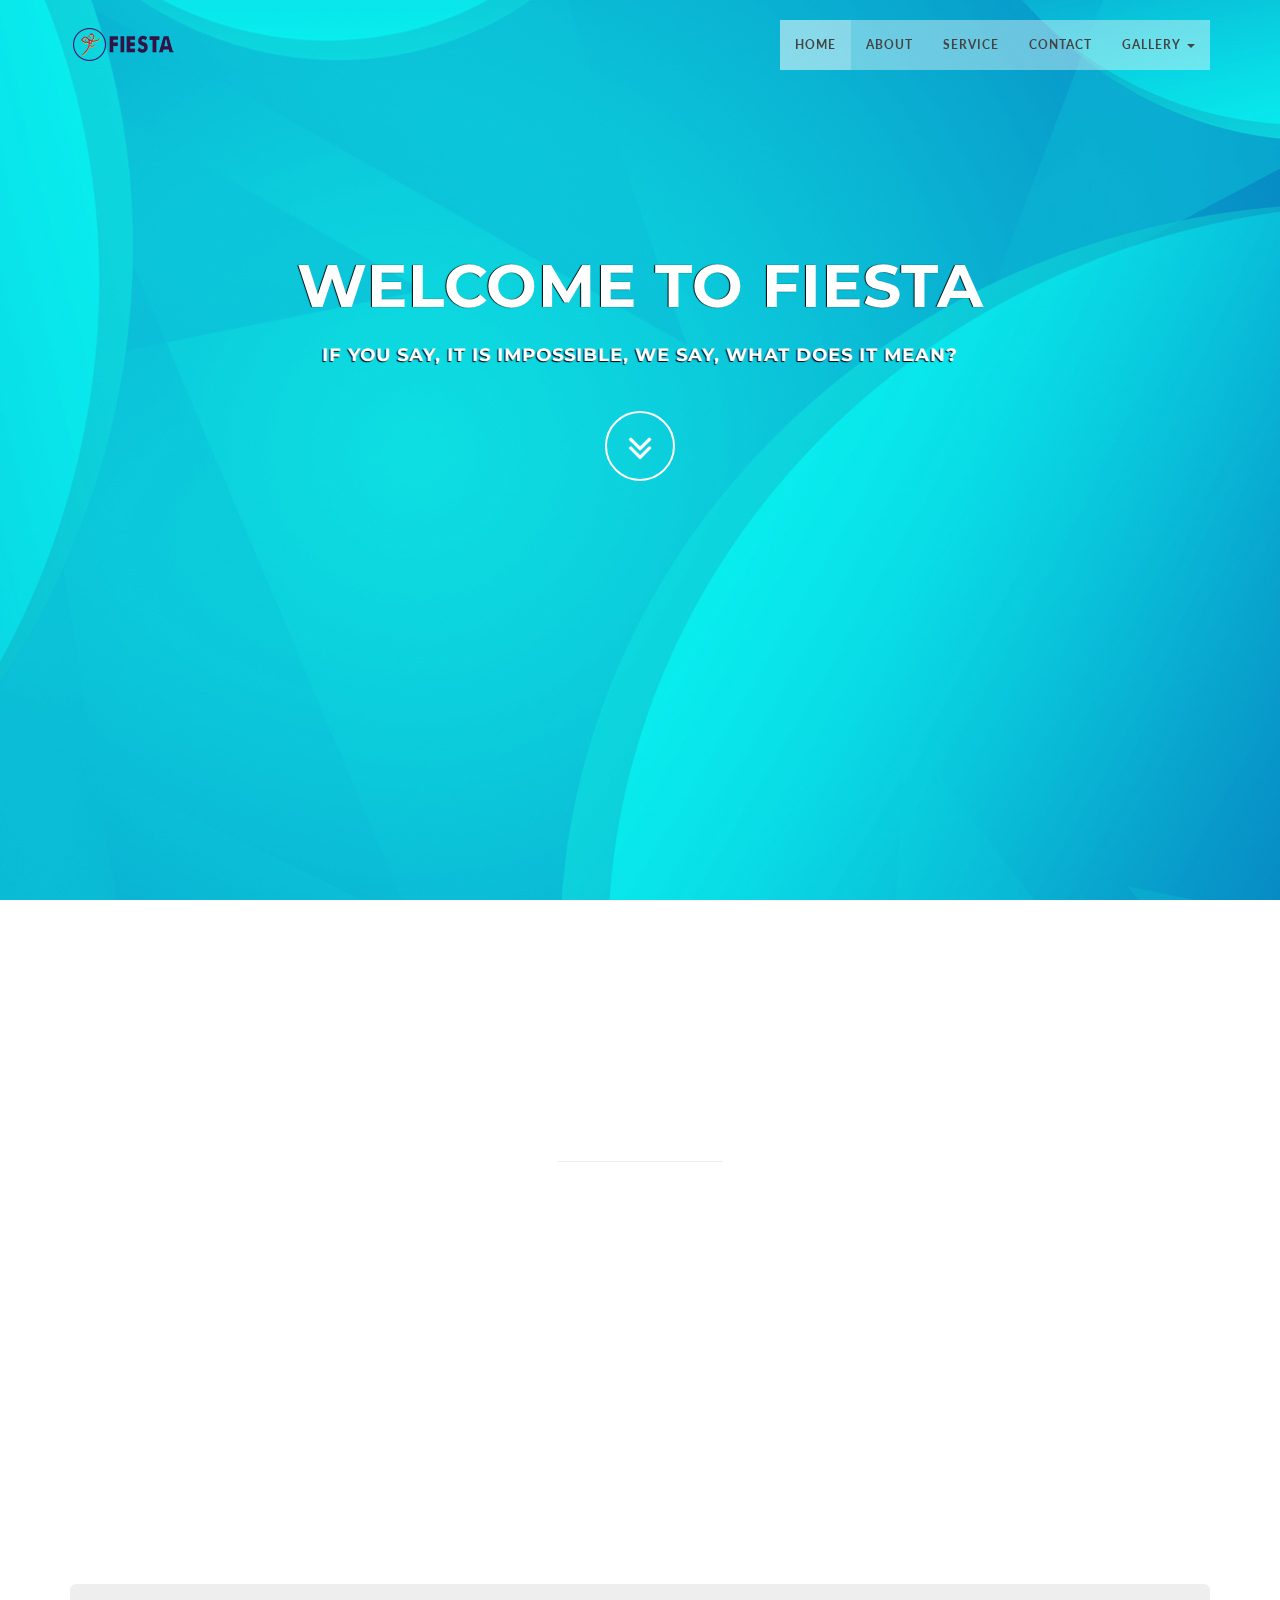
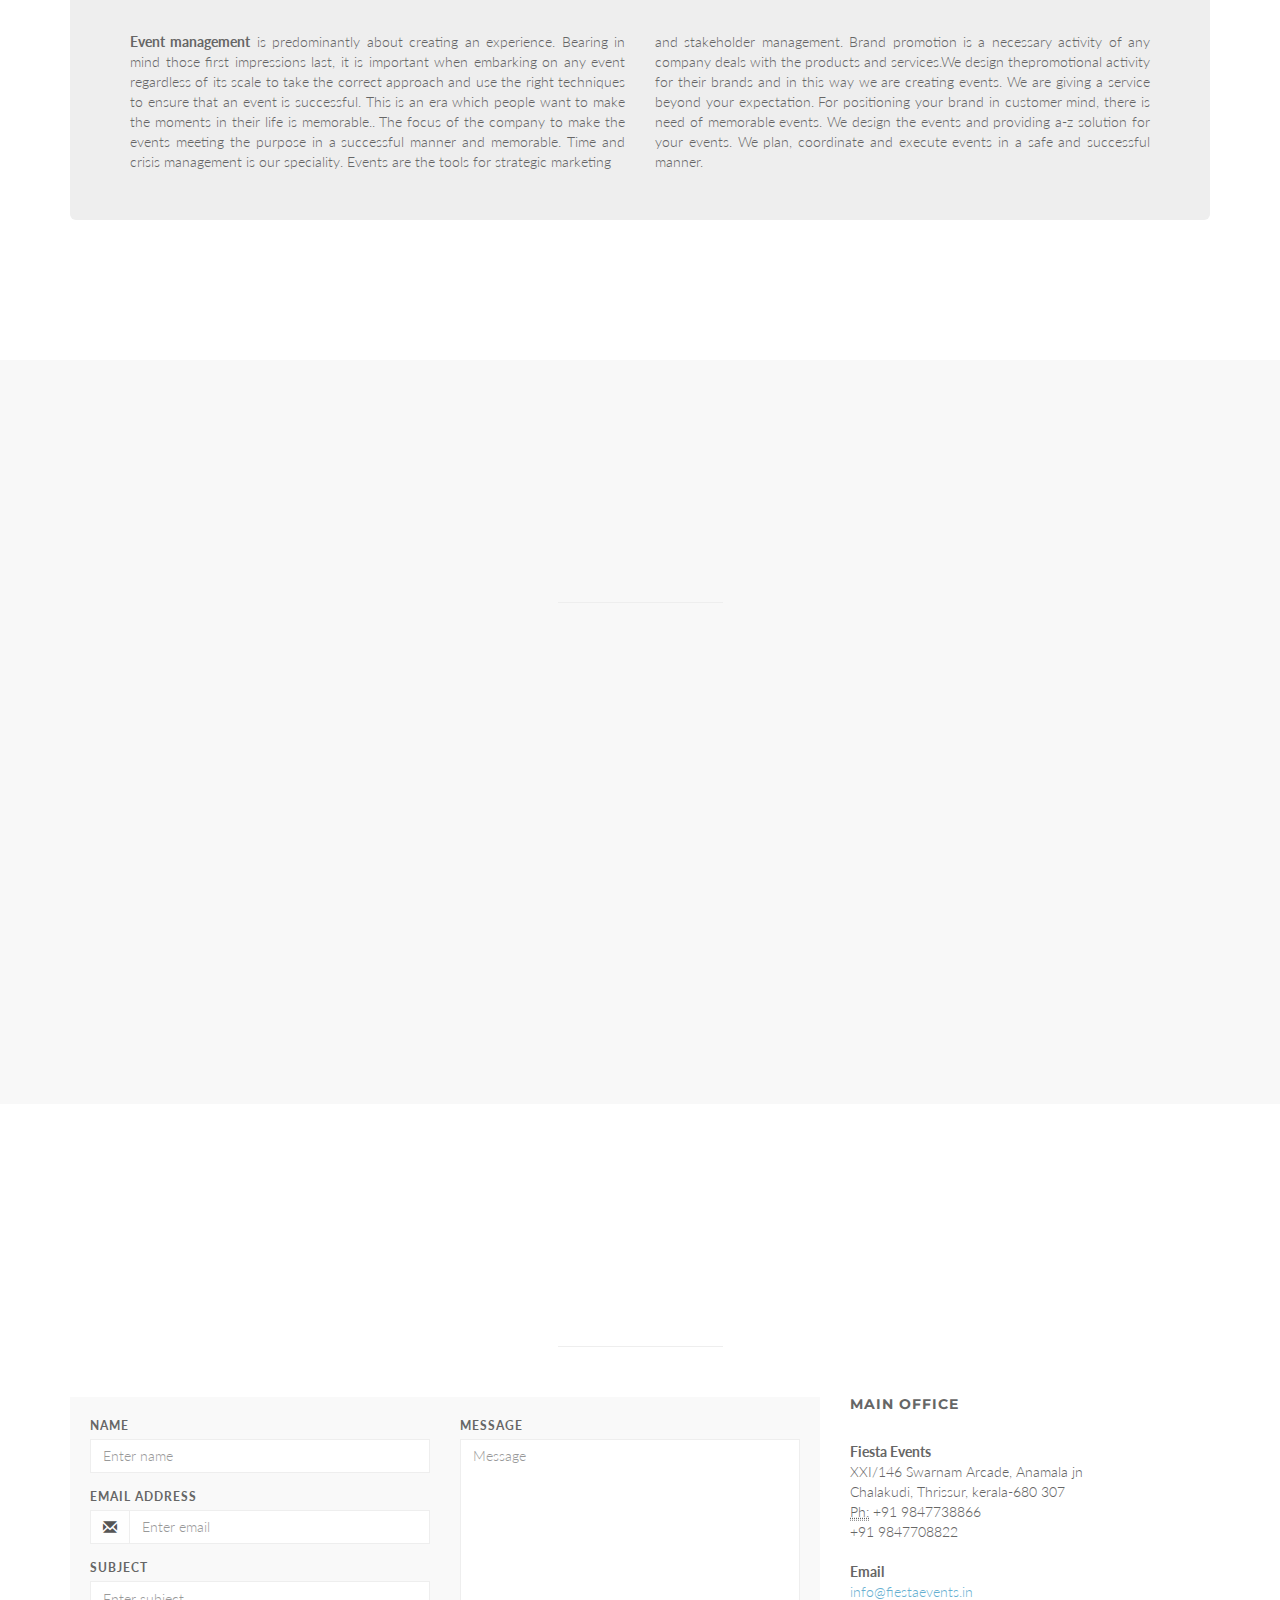
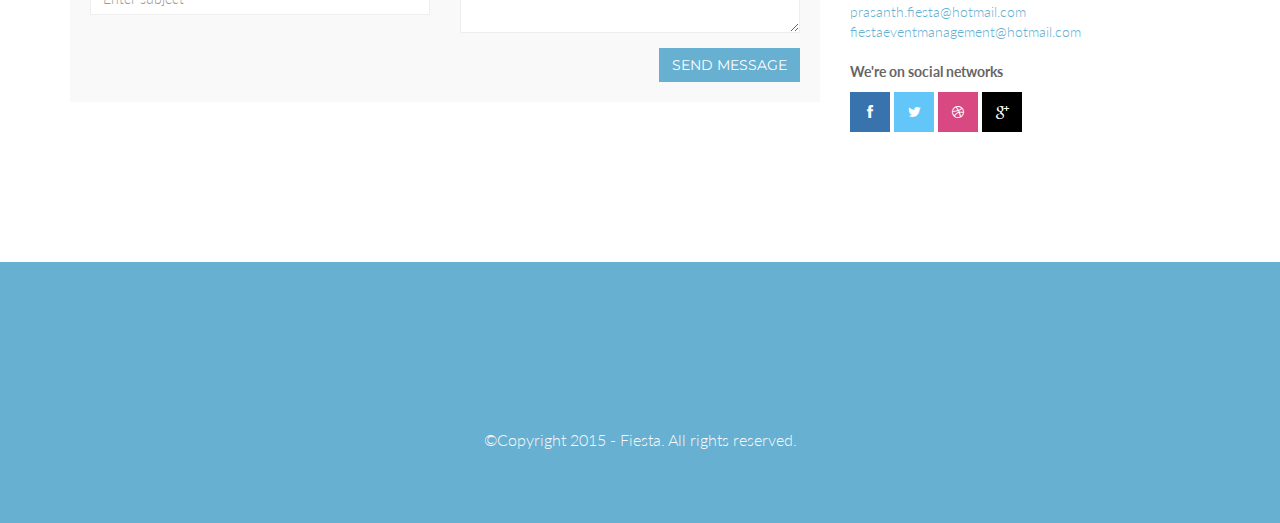
==== commit a16b34ac: "Change in phone number" ====
--- a/index.html
+++ b/index.html
@@ -336,7 +336,7 @@
 				  <strong>Fiesta Events</strong><br>
 XXI/146 Swarnam Arcade, Anamala jn<br>
 				  Chalakudi, Thrissur, kerala-680 307<br>
-				  <abbr title="Phone">P:</abbr> +91 9847738866<br/>+91 9847736688
+				  <abbr title="Phone">Ph:</abbr> +91 9847738866<br/>+91 9847708822
 				</address>
 
 				<address>
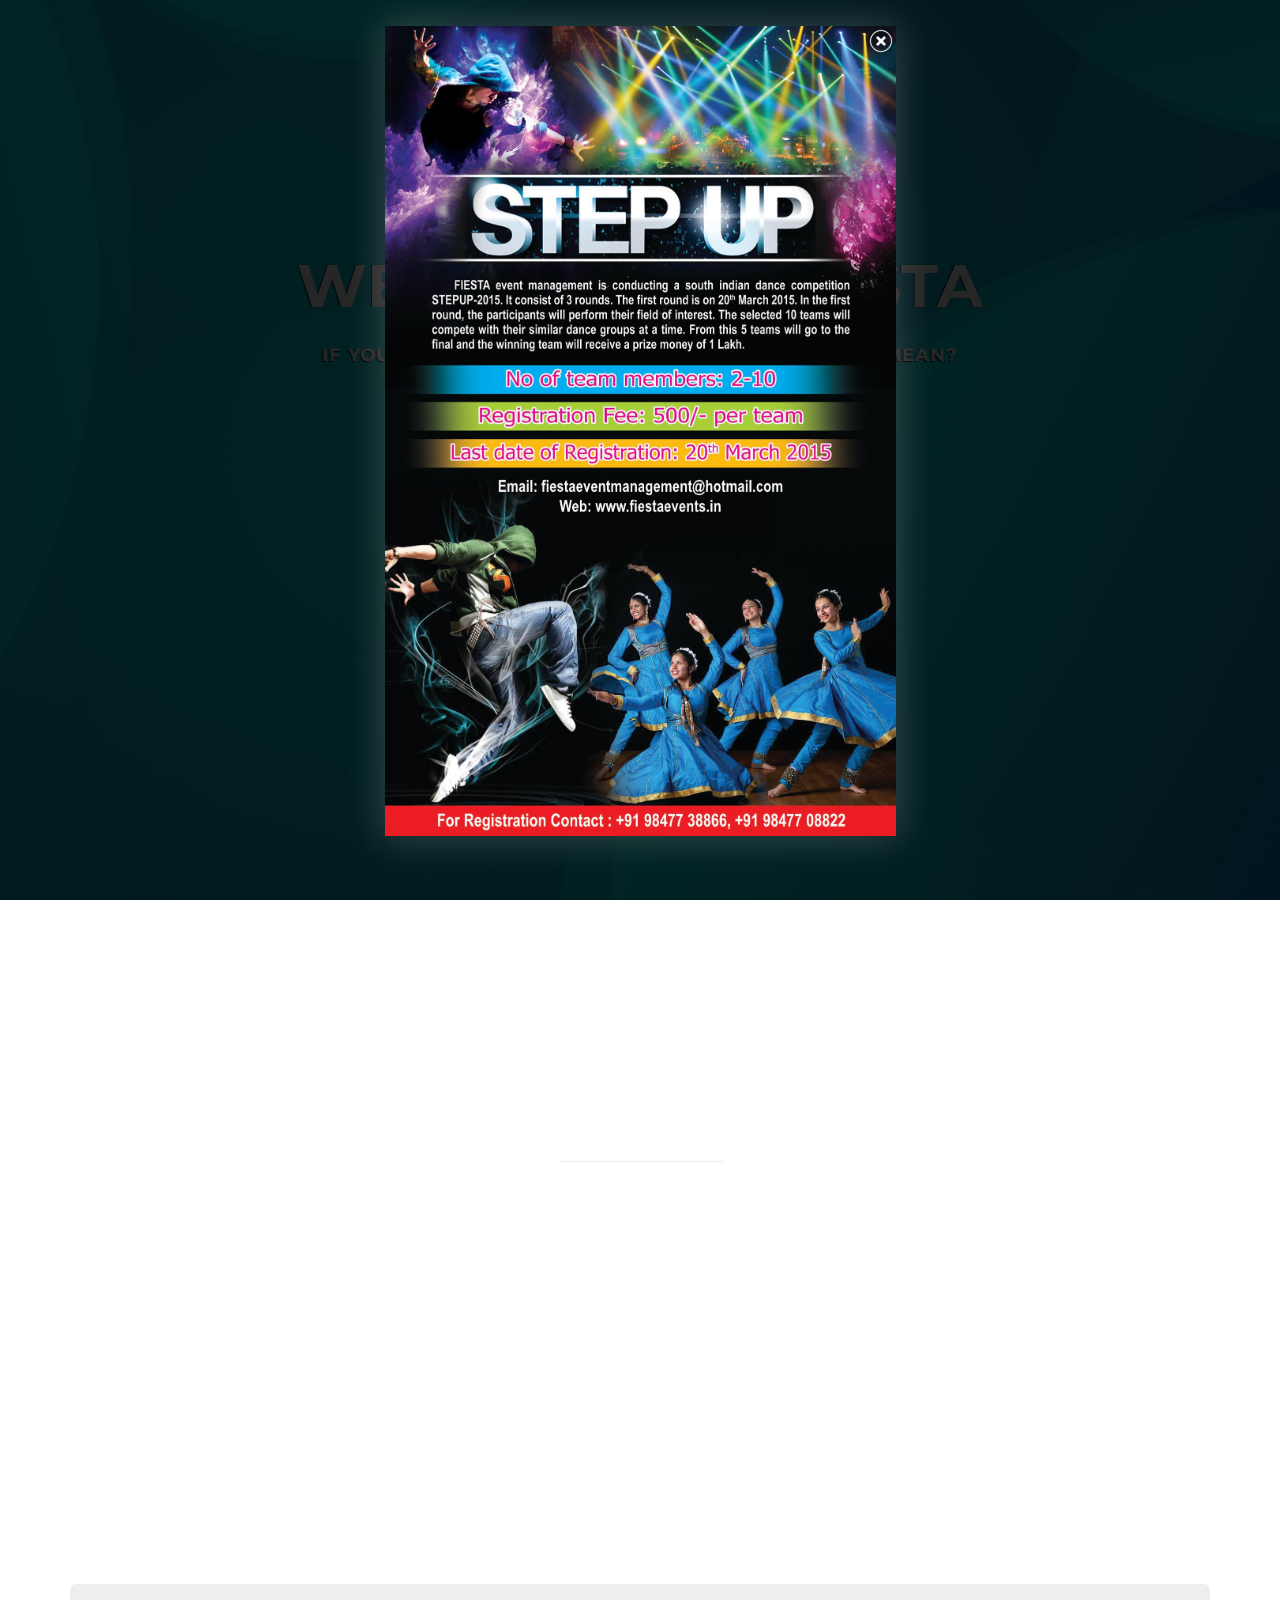
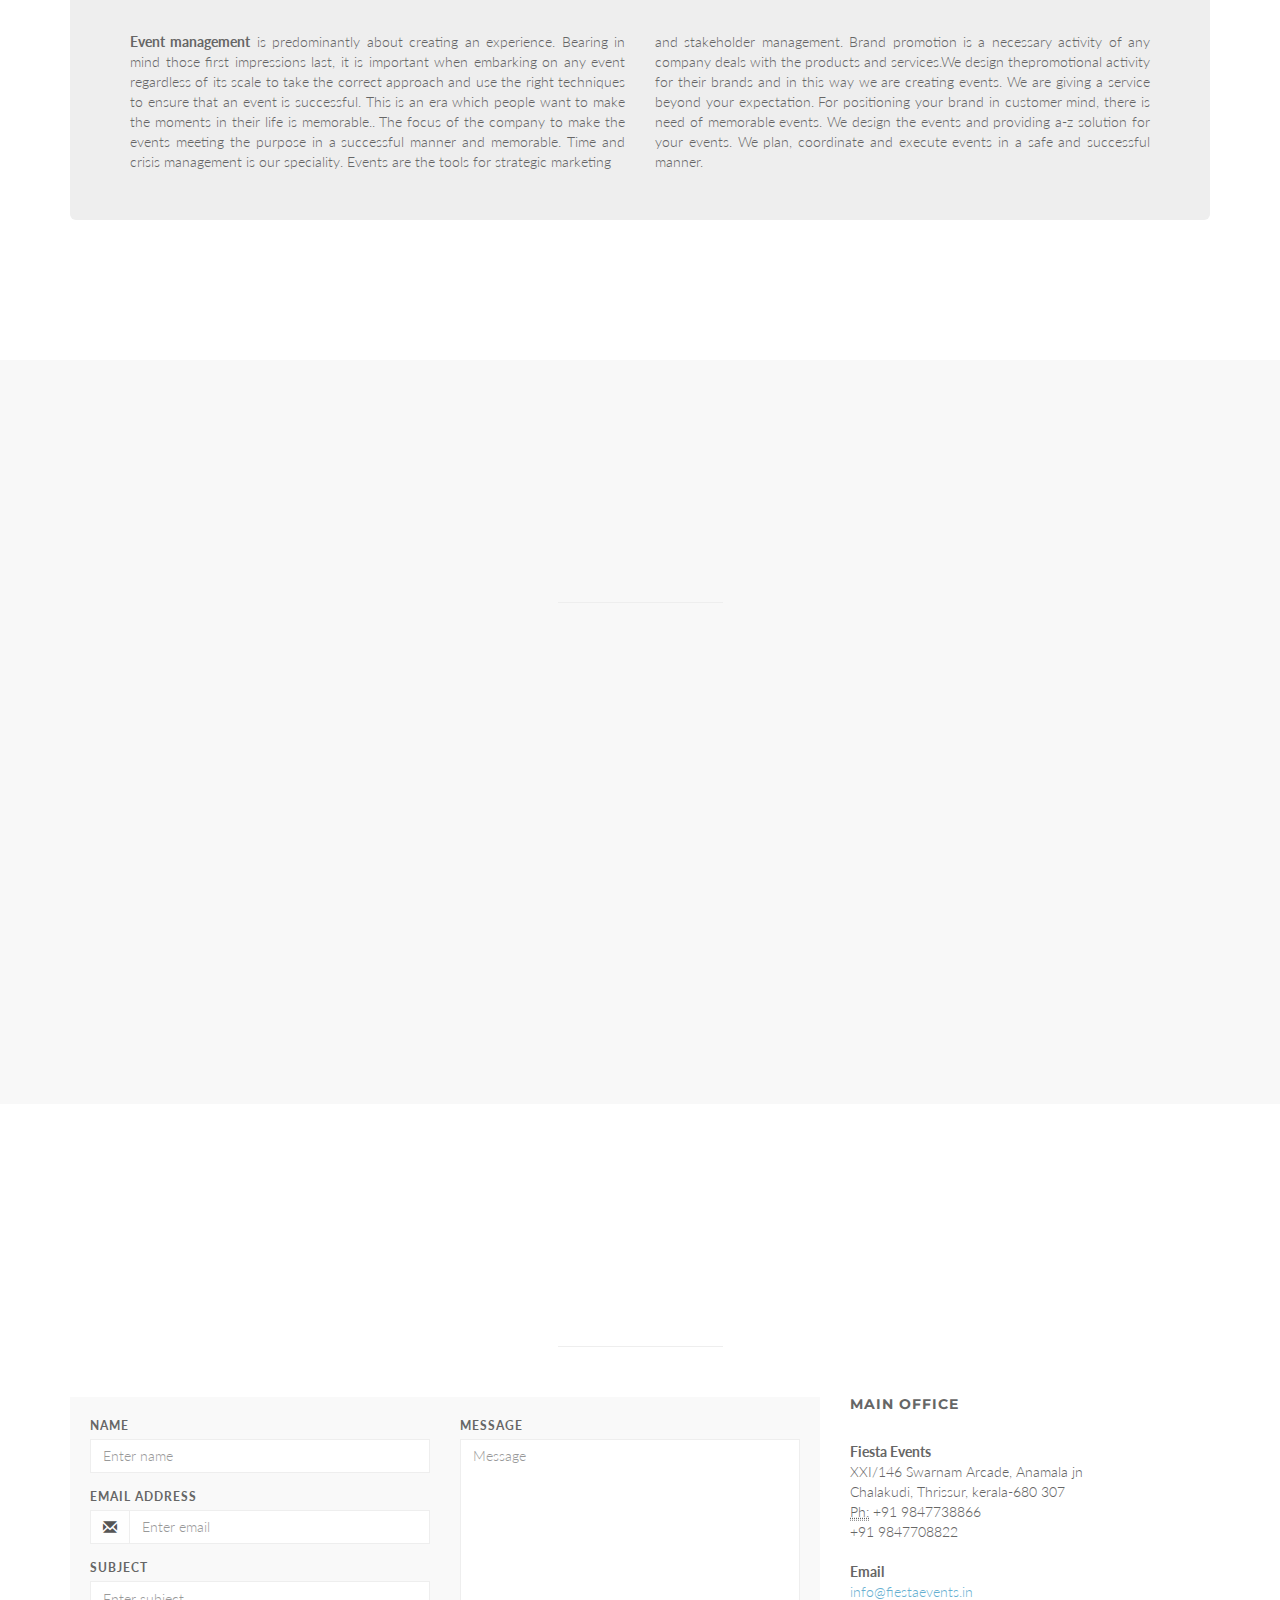
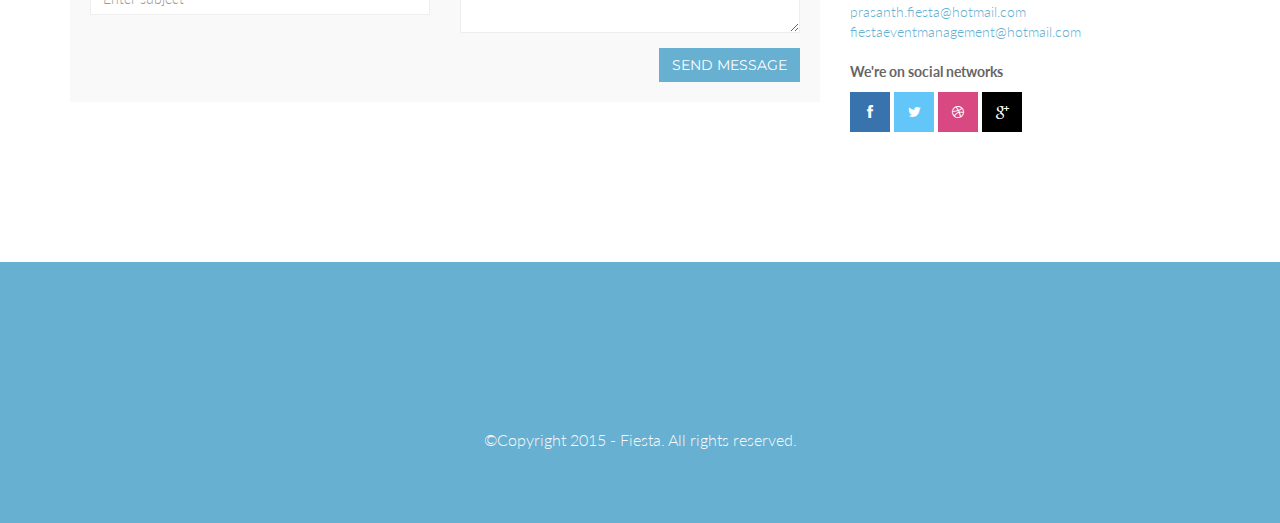
==== commit ea079028: "Added poster" ====
--- a/index.html
+++ b/index.html
@@ -18,16 +18,29 @@
     <!-- Squad theme CSS -->
     <link href="css/style.css" rel="stylesheet">
 	<link href="color/default.css" rel="stylesheet">
-
+	<link href="css/poster.css" rel="stylesheet">
+	<script src="https://ajax.googleapis.com/ajax/libs/jquery/2.1.3/jquery.min.js"></script>
+	<script src="js/poster.js"></script>
 </head>
 
 <body id="page-top" data-spy="scroll" data-target=".navbar-custom">
+	
+	<div id="poster_div">
+		<div id="overlay_div" onclick="closePoster();"></div>
+		<div id="poster_img_div" style="text-align:center;">
+			<img id="poster_img" src="img/poster.jpg"/>
+			<a id="close_button_link" href="#" title="Close" onclick="closePoster();">
+				<img id="close_button" src="img/close-button.png">
+			</a>
+		</div>
+	</div>
+
 	<!-- Preloader -->
 	<div id="preloader">
 	  <div id="load"></div>
 	</div>
 
-    <nav class="navbar navbar-custom navbar-fixed-top" role="navigation">
+    <nav id="navbar_div" class="navbar navbar-custom navbar-fixed-top" role="navigation">
         <div class="container">
             <div class="navbar-header page-scroll">
                 <button type="button" class="navbar-toggle" data-toggle="collapse" data-target=".navbar-main-collapse">
--- a/css/poster.css
+++ b/css/poster.css
@@ -0,0 +1,28 @@
+#overlay_div {
+	position: absolute;
+	height: 100%;
+	width: 100%;
+	background: black;
+	opacity: 0.85;
+	z-index: 1001;
+}
+
+#poster_img {
+	position: absolute;
+	z-index: 1002;
+	height: 90%;
+	margin-top: 2%;
+	box-shadow: 0px 0px 36px 3px rgba(245,245,245,0.2);
+}
+
+#navbar_div {
+	display:none;
+}
+
+#close_button {
+	position: absolute;
+	z-index: 1003;
+	height: 30px;
+	width: 30px;
+	margin-top: 2%;
+}